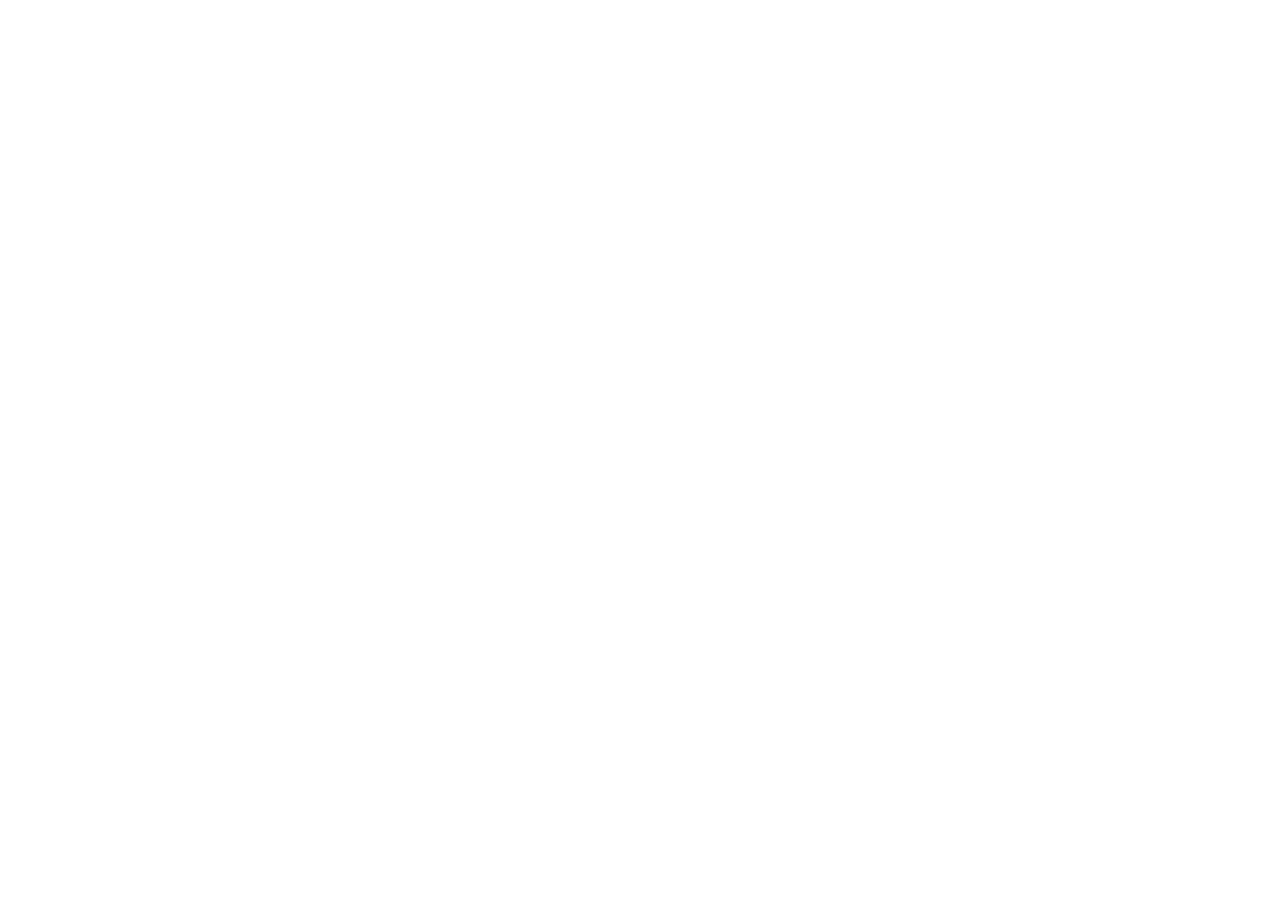
==== Containers/grids.html @ f2fbc502 "Components & Grids" ====
<!DOCTYPE html>
<html lang="en">
<head>
    <meta charset="UTF-8">
    <meta http-equiv="X-UA-Compatible" content="IE=edge">
    <meta name="viewport" content="width=device-width, initial-scale=1.0">
    <title>Grids</title>
    <link href="https://cdn.jsdelivr.net/npm/bootstrap@5.2.2/dist/css/bootstrap.min.css" rel="stylesheet" integrity="sha384-Zenh87qX5JnK2Jl0vWa8Ck2rdkQ2Bzep5IDxbcnCeuOxjzrPF/et3URy9Bv1WTRi" crossorigin="anonymous">
</head>
<body>

    
    

<script src="https://cdn.jsdelivr.net/npm/bootstrap@5.2.2/dist/js/bootstrap.bundle.min.js" integrity="sha384-OERcA2EqjJCMA+/3y+gxIOqMEjwtxJY7qPCqsdltbNJuaOe923+mo//f6V8Qbsw3" crossorigin="anonymous"></script>
</body>
</html>
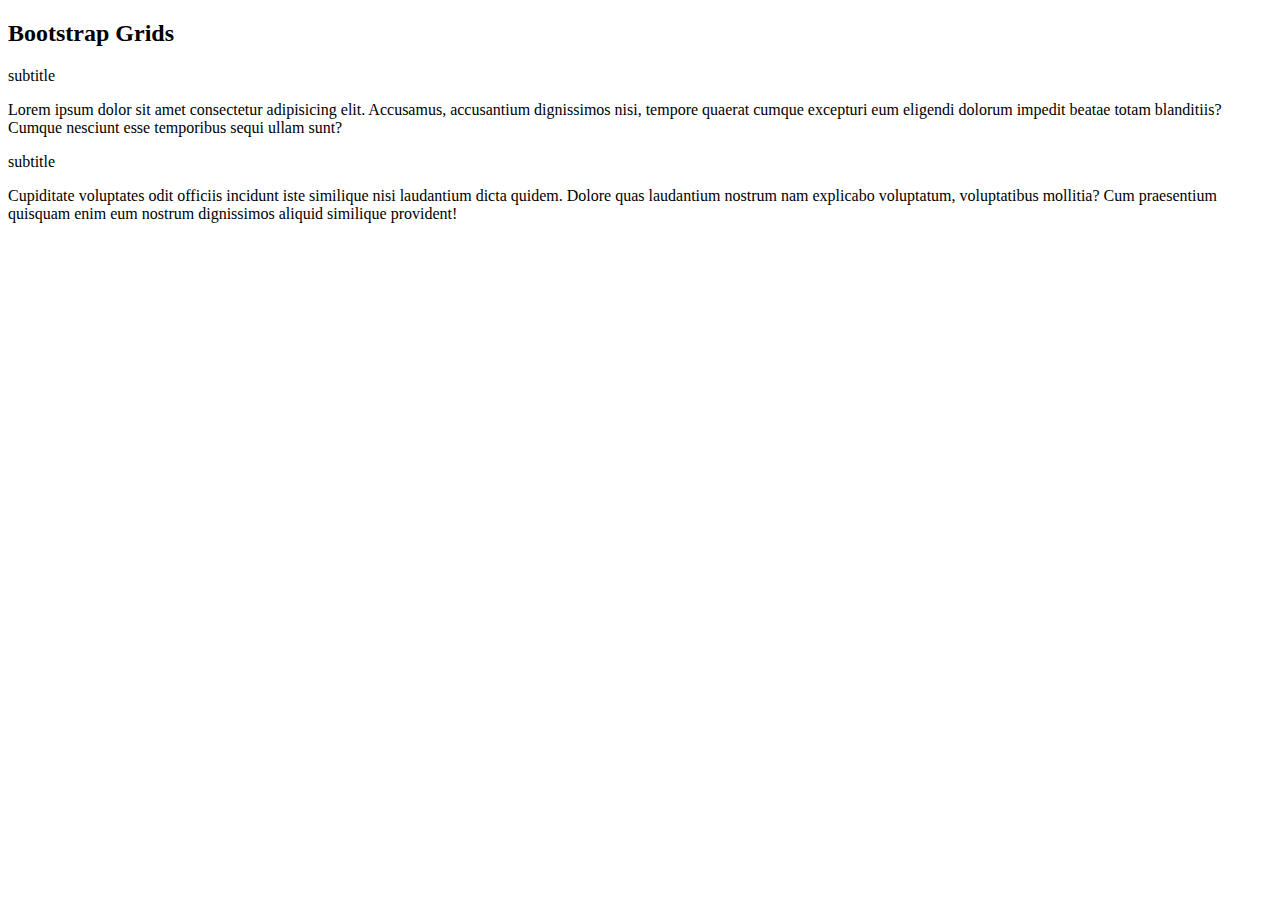
==== commit c71c5e4c: "working with columns" ====
--- a/Containers/grids.html
+++ b/Containers/grids.html
@@ -9,7 +9,20 @@
 </head>
 <body>
 
-    
+    <h2 class = "text-center mt-3 mb-4">Bootstrap Grids</h2>
+
+    <div class="container bg-dark text-light text-center">
+        <div class="row">
+            <div class="col-sm-6 mt-4 col-md-4">
+                <div class="h3">subtitle</div>
+                <p class = "lead">Lorem ipsum dolor sit amet consectetur adipisicing elit. Accusamus, accusantium dignissimos nisi, tempore quaerat cumque excepturi eum eligendi dolorum impedit beatae totam blanditiis? Cumque nesciunt esse temporibus sequi ullam sunt?</p>
+            </div>
+            <div class="col-sm-6 mt-4 col-md-8">
+                <div class="h3">subtitle</div>
+                <p class = "lead">Cupiditate voluptates odit officiis incidunt iste similique nisi laudantium dicta quidem. Dolore quas laudantium nostrum nam explicabo voluptatum, voluptatibus mollitia? Cum praesentium quisquam enim eum nostrum dignissimos aliquid similique provident!</p>
+            </div>
+        </div>
+    </div>  
     
 
 <script src="https://cdn.jsdelivr.net/npm/bootstrap@5.2.2/dist/js/bootstrap.bundle.min.js" integrity="sha384-OERcA2EqjJCMA+/3y+gxIOqMEjwtxJY7qPCqsdltbNJuaOe923+mo//f6V8Qbsw3" crossorigin="anonymous"></script>
